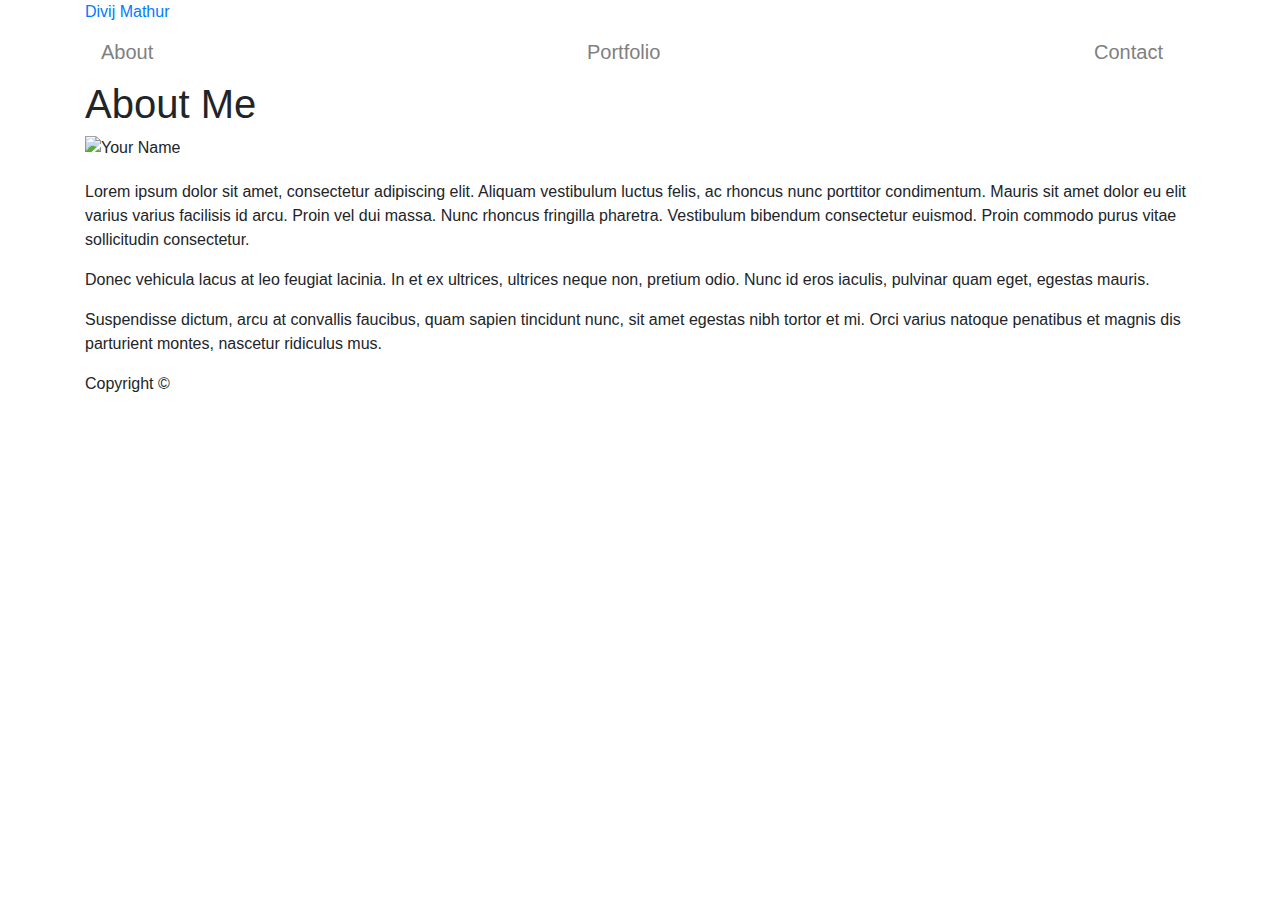
==== index.html @ dbda2882 "changing styling file location" ====
<!doctype html>
<html lang="en-us">

<head>
  <meta charset="UTF-8">
  <title>About | Your Name</title>
  <link rel="stylesheet" type="text/css" href="style.css">
  <link rel="stylesheet" href="https://stackpath.bootstrapcdn.com/bootstrap/4.3.1/css/bootstrap.min.css" integrity="sha384-ggOyR0iXCbMQv3Xipma34MD+dH/1fQ784/j6cY/iJTQUOhcWr7x9JvoRxT2MZw1T" crossorigin="anonymous">
</head>

<body>

  <header id="masthead">
    <div class="container">
      <a href="index.html" id="logo">Divij Mathur</a>
      <nav class="navbar navbar-light">
        <a class="navbar-brand" href="index.html" style="color: grey;">About</a>
        <a class="navbar-brand" href="portfolio.html" style="color: grey;">Portfolio</a>
        <a class="navbar-brand" href="contact.html" style="color: grey;">Contact</a>
      </nav>
    </div>
  </header>

  <div id="main-container" class="container">
    <section class="main-section">
      <h1>About Me</h1>

      <img src="assets/images/cat.jpg" class="img-fluid" alt="Your Name" style="max-width: 50%; height: auto; margin-bottom: 20px">

      <p>Lorem ipsum dolor sit amet, consectetur adipiscing elit. Aliquam vestibulum luctus felis, ac rhoncus nunc porttitor condimentum. Mauris sit amet dolor eu elit varius varius facilisis id arcu. Proin vel dui massa. Nunc rhoncus fringilla pharetra. Vestibulum bibendum consectetur euismod. Proin commodo purus vitae sollicitudin consectetur.</p>

      <p>Donec vehicula lacus at leo feugiat lacinia. In et ex ultrices, ultrices neque non, pretium odio. Nunc id eros iaculis, pulvinar quam eget, egestas mauris.</p>

      <p>Suspendisse dictum, arcu at convallis faucibus, quam sapien tincidunt nunc, sit amet egestas nibh tortor et mi. Orci varius natoque penatibus et magnis dis parturient montes, nascetur ridiculus mus.</p>

    </section>

  </div>

  <footer>
    <div class="container">
      Copyright &copy; 
    </div>
  </footer>
  <script src="https://code.jquery.com/jquery-3.3.1.slim.min.js" integrity="sha384-q8i/X+965DzO0rT7abK41JStQIAqVgRVzpbzo5smXKp4YfRvH+8abtTE1Pi6jizo" crossorigin="anonymous"></script>
<script src="https://cdnjs.cloudflare.com/ajax/libs/popper.js/1.14.7/umd/popper.min.js" integrity="sha384-UO2eT0CpHqdSJQ6hJty5KVphtPhzWj9WO1clHTMGa3JDZwrnQq4sF86dIHNDz0W1" crossorigin="anonymous"></script>
<script src="https://stackpath.bootstrapcdn.com/bootstrap/4.3.1/js/bootstrap.min.js" integrity="sha384-JjSmVgyd0p3pXB1rRibZUAYoIIy6OrQ6VrjIEaFf/nJGzIxFDsf4x0xIM+B07jRM" crossorigin="anonymous"></script>
</body>

</html>
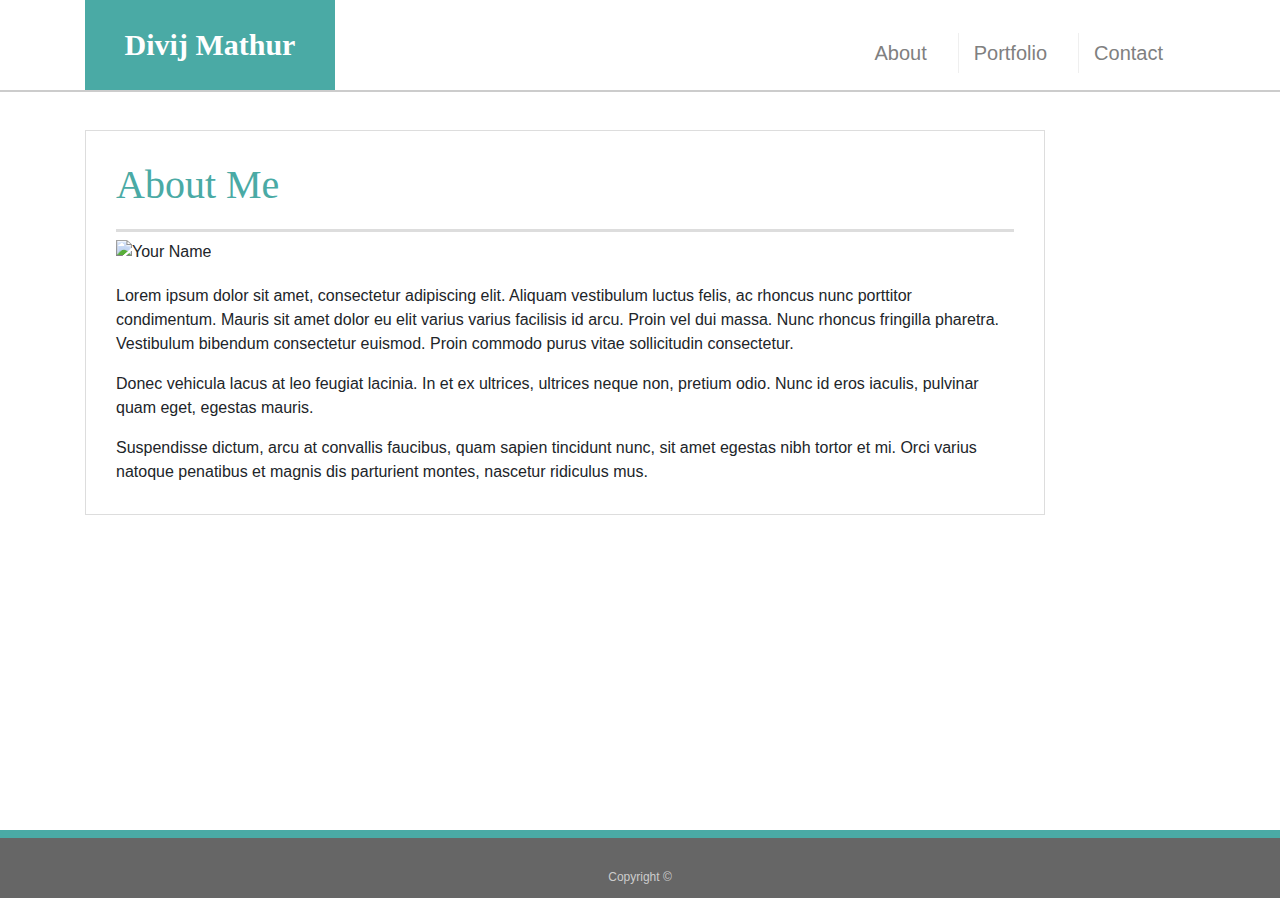
==== commit fb00fb80: "new cat file added" ====
--- a/index.html
+++ b/index.html
@@ -25,7 +25,7 @@
     <section class="main-section">
       <h1>About Me</h1>
 
-      <img src="assets/images/cat.jpg" class="img-fluid" alt="Your Name" style="max-width: 50%; height: auto; margin-bottom: 20px">
+      <img src="cat.jpg" class="img-fluid" alt="Your Name" style="max-width: 50%; height: auto; margin-bottom: 20px">
 
       <p>Lorem ipsum dolor sit amet, consectetur adipiscing elit. Aliquam vestibulum luctus felis, ac rhoncus nunc porttitor condimentum. Mauris sit amet dolor eu elit varius varius facilisis id arcu. Proin vel dui massa. Nunc rhoncus fringilla pharetra. Vestibulum bibendum consectetur euismod. Proin commodo purus vitae sollicitudin consectetur.</p>
 
--- a/style.css
+++ b/style.css
@@ -0,0 +1,217 @@
+body {
+  font-family: Arial, "Helvetica Neue", Helvetica, sans-serif;
+  font-size: 18px;
+  line-height: 34px;
+  color: #777777;
+  background: url("../images/concrete_seamless.png");
+}
+
+* {
+  box-sizing: border-box;
+}
+
+/* general */
+
+.container {
+  width: 100%;
+  max-width: 960px;
+  margin: 0 auto;
+  clear: both;
+}
+
+h1,
+h2,
+h3,
+p {
+  margin-bottom: 20px;
+}
+
+p:last-child {
+  margin-bottom: 0;
+}
+
+h1,
+h2,
+h3 {
+  font-family: Georgia, Times, "Times New Roman", serif;
+  font-weight: 700;
+  color: #4aaaa5;
+}
+
+h1 {
+  padding-bottom: 20px;
+  font-size: 30px;
+  line-height: 49px;
+  border-bottom: 3px solid #dddddd;
+}
+
+h2,
+h3 {
+  font-size: 22px;
+}
+
+/* header */
+
+#masthead {
+  position: fixed;
+  z-index: 99;
+  width: 100%;
+  margin: 0 0 30px;
+  overflow: auto;
+  color: #ffffff;
+  background: #ffffff;
+  border-bottom: 2px solid #cccccc;
+}
+
+#logo {
+  float: left;
+  width: 250px;
+  height: 90px;
+  font-family: Georgia, Times, "Times New Roman", serif;
+  font-size: 30px;
+  font-weight: 700;
+  line-height: 90px;
+  color: #ffffff;
+  text-align: center;
+  text-decoration: none;
+  background: #4aaaa5;
+}
+
+nav {
+  float: right;
+  margin-top: 25px;
+}
+
+nav a {
+  display: inline-block;
+  padding-left: 15px;
+  margin-left: 15px;
+  line-height: 18px;
+  color: #999;
+  text-decoration: none;
+  border-left: 1px solid #efefef;
+}
+
+nav a:first-child {
+  border-left: 0 none;
+}
+
+/* footer */
+
+footer {
+  padding: 30px 0;
+  clear: both;
+  font-size: 12px;
+  color: #ffffff;
+  color: #cccccc;
+  text-align: center;
+  background: #666666;
+  border-top: 8px solid #4aaaa5;
+  height: 50px;
+}
+
+h3, h2 {
+  padding-bottom: 20px;
+  margin-bottom: 15px;
+  line-height: 22px;
+  border-bottom: 2px solid #eeeeee;
+}
+
+/* main */
+
+#main-container {
+  padding-top: 130px;
+  min-height: calc(100vh - 70px);
+}
+
+.main-section {
+  float: left;
+  width: 100%;
+  max-width: 960px;
+  padding: 30px;
+  margin: 0 0 40px;
+  background: #ffffff;
+  border: 1px solid #dddddd;
+}
+
+/* portfolio page */
+
+.work {
+  position: relative;
+  float: left;
+  width: 274px;
+  margin: 20px 0 25px;
+  overflow: auto;
+}
+
+.work:nth-child(even) {
+  margin-right: 40px;
+}
+
+.work img {
+  width: 100%;
+  border: 0 none;
+  opacity: 0.8;
+}
+
+.work h3 {
+  position: absolute;
+  bottom: 20px;
+  width: 100%;
+  padding: 15px;
+  margin-bottom: 0;
+  font-weight: 300;
+  line-height: 30px;
+  color: #ffffff;
+  text-align: center;
+  background: #4aaaa5;
+  border-bottom: 0;
+}
+
+.auth-image {
+  float: left;
+  width: 200px;
+  height: auto;
+  margin-top: 10px;
+  margin-right: 25px;
+}
+
+/* contact page */
+
+#contact-form ul {
+  margin-bottom: 20px;
+}
+
+#contact-form li {
+  margin-bottom: 10px;
+}
+
+label,
+input[type=text],
+input[type=email],
+textarea {
+  display: block;
+  width: 100%;
+}
+
+input[type=text],
+input[type=email],
+textarea {
+  height: 35px;
+  padding: 0 10px;
+  font-size: 14px;
+  border: 1px solid #dddddd;
+}
+
+textarea {
+  height: 200px;
+}
+
+input[type=submit] {
+  padding: 10px 30px;
+  font-size: 18px;
+  color: #ffffff;
+  cursor: pointer;
+  background: #4aaaa5;
+  border: 0 none;
+}
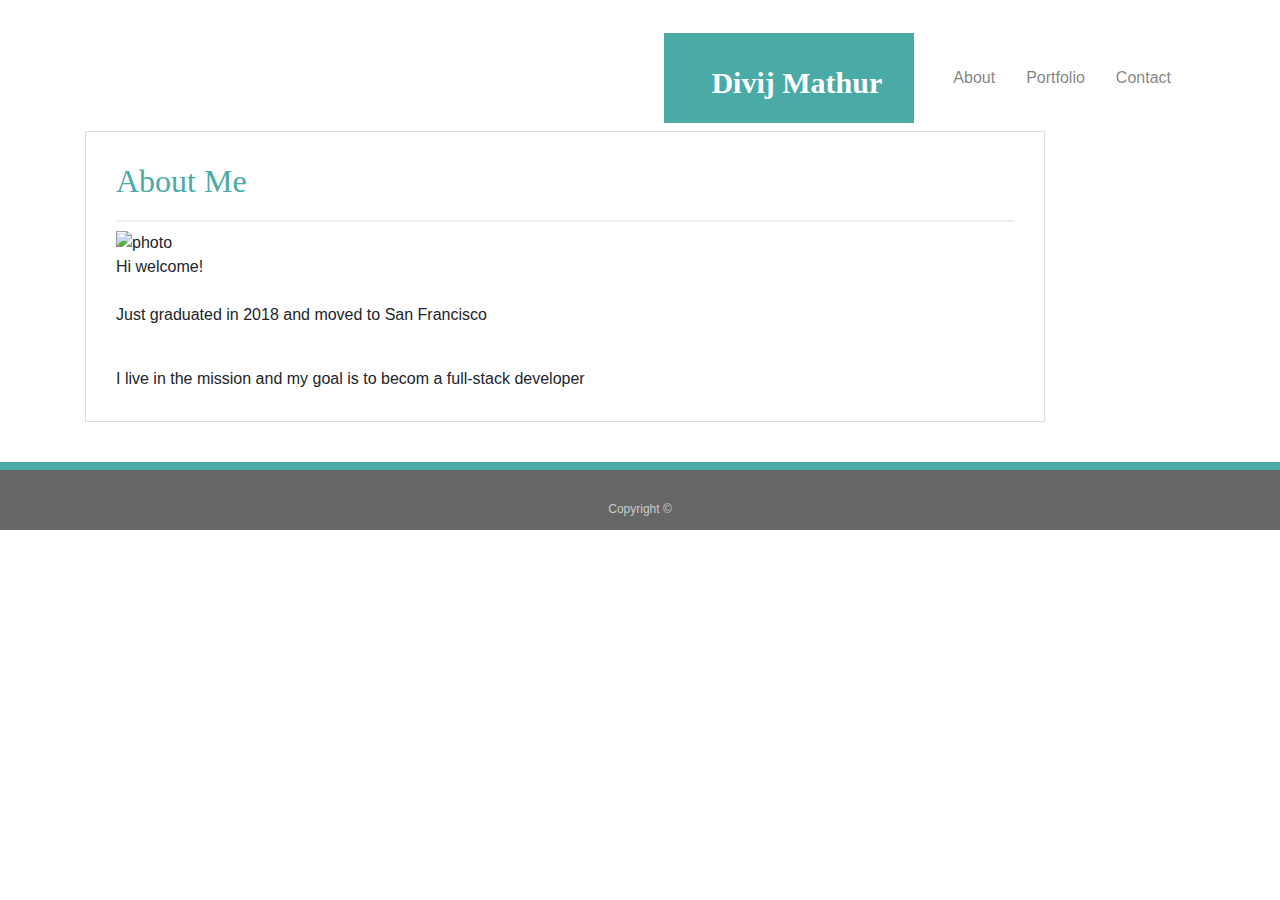
==== commit f20f8dff: "fixed layout and color" ====
--- a/index.html
+++ b/index.html
@@ -3,6 +3,7 @@
 
 <head>
   <meta charset="UTF-8">
+  <meta name="viewport" content="width-device-width, initial-scale=1, shrink-to-fit=no">
   <title>About | Your Name</title>
   <link rel="stylesheet" type="text/css" href="style.css">
   <link rel="stylesheet" href="https://stackpath.bootstrapcdn.com/bootstrap/4.3.1/css/bootstrap.min.css" integrity="sha384-ggOyR0iXCbMQv3Xipma34MD+dH/1fQ784/j6cY/iJTQUOhcWr7x9JvoRxT2MZw1T" crossorigin="anonymous">
@@ -10,41 +11,64 @@
 
 <body>
 
-  <header id="masthead">
+<div class="wrapper">
+  <header>
     <div class="container">
-      <a href="index.html" id="logo">Divij Mathur</a>
-      <nav class="navbar navbar-light">
-        <a class="navbar-brand" href="index.html" style="color: grey;">About</a>
-        <a class="navbar-brand" href="portfolio.html" style="color: grey;">Portfolio</a>
-        <a class="navbar-brand" href="contact.html" style="color: grey;">Contact</a>
+      <nav id="header" class="navbar navbar-expand-lg navbar-light navbar-light">
+        <a id="logo" class="navbar-brand" href="index.html">Divij Mathur</a>
+        <button class="navbar-toggler" type="button" data-toggle="collapse" data-target="#navbarNav" aria-controls="navbarNav" aria-expanded="false" aria-label="Toggle Navigation">
+          <span class="navbar-toggler-icon"></span>
+        </button>
+      <div class="collapse navbar-collapse" id="navbarNav">
+        <ul class="navbar-nav ml-auto">
+          <li class="nav-item">
+            <a class="nav-link" href="index.html">About<span class="sr-only">(current)</span></a>
+          </li>
+          <li class="nav-item">
+            <a class="nav-link" href="portfolio.html">Portfolio</a>
+          </li>
+          <li class="nav-item">
+            <a class="nav-link" href="contact.html">Contact</a>
+          </li>
+        </ul>
+      </div>
       </nav>
     </div>
   </header>
+</div>
 
-  <div id="main-container" class="container">
+
+
+
+  <div id="content" class="container">
     <section class="main-section">
-      <h1>About Me</h1>
+      <h2>About Me</h2>
+        <div>
+          <img id="doggo" src="dog.jpeg" alt="photo">
+        </div>
 
-      <img src="cat.jpg" class="img-fluid" alt="Your Name" style="max-width: 50%; height: auto; margin-bottom: 20px">
+        <div>
+              <p class="first">
+                Hi welcome!
+              </p>
+        </div>
 
-      <p>Lorem ipsum dolor sit amet, consectetur adipiscing elit. Aliquam vestibulum luctus felis, ac rhoncus nunc porttitor condimentum. Mauris sit amet dolor eu elit varius varius facilisis id arcu. Proin vel dui massa. Nunc rhoncus fringilla pharetra. Vestibulum bibendum consectetur euismod. Proin commodo purus vitae sollicitudin consectetur.</p>
+        <br>
 
-      <p>Donec vehicula lacus at leo feugiat lacinia. In et ex ultrices, ultrices neque non, pretium odio. Nunc id eros iaculis, pulvinar quam eget, egestas mauris.</p>
+        <p class="first">Just graduated in 2018 and moved to San Francisco</p>
 
-      <p>Suspendisse dictum, arcu at convallis faucibus, quam sapien tincidunt nunc, sit amet egestas nibh tortor et mi. Orci varius natoque penatibus et magnis dis parturient montes, nascetur ridiculus mus.</p>
+        <br>
 
-    </section>
+        <p class="first">I live in the mission and my goal is to becom a full-stack developer</p>
+  </div>
+      <div class="second"></div>
+</div>
+    <footer class="container-fluid sticky-bottom">
+      <p id="third">Copyright &copy</p>
+    </footer>
+  <script src="https://code.jquery.com/jquery-3.3.1.slim.min.js" integrity="sha384-q8i/X+965DzO0rT7abK41JStQIAqVgRVzpbzo5smXKp4YfRvH+8abtTE1Pi6jizo" crossorigin="anonymous"></script>
+  <script src="https://cdnjs.cloudflare.com/ajax/libs/popper.js/1.14.7/umd/popper.min.js" integrity="sha384-UO2eT0CpHqdSJQ6hJty5KVphtPhzWj9WO1clHTMGa3JDZwrnQq4sF86dIHNDz0W1" crossorigin="anonymous"></script>
+  <script src="https://stackpath.bootstrapcdn.com/bootstrap/4.3.1/js/bootstrap.min.js" integrity="sha384-JjSmVgyd0p3pXB1rRibZUAYoIIy6OrQ6VrjIEaFf/nJGzIxFDsf4x0xIM+B07jRM" crossorigin="anonymous"></script>
 
-  </div>
-
-  <footer>
-    <div class="container">
-      Copyright &copy; 
-    </div>
-  </footer>
-  <script src="https://code.jquery.com/jquery-3.3.1.slim.min.js" integrity="sha384-q8i/X+965DzO0rT7abK41JStQIAqVgRVzpbzo5smXKp4YfRvH+8abtTE1Pi6jizo" crossorigin="anonymous"></script>
-<script src="https://cdnjs.cloudflare.com/ajax/libs/popper.js/1.14.7/umd/popper.min.js" integrity="sha384-UO2eT0CpHqdSJQ6hJty5KVphtPhzWj9WO1clHTMGa3JDZwrnQq4sF86dIHNDz0W1" crossorigin="anonymous"></script>
-<script src="https://stackpath.bootstrapcdn.com/bootstrap/4.3.1/js/bootstrap.min.js" integrity="sha384-JjSmVgyd0p3pXB1rRibZUAYoIIy6OrQ6VrjIEaFf/nJGzIxFDsf4x0xIM+B07jRM" crossorigin="anonymous"></script>
 </body>
-
 </html>
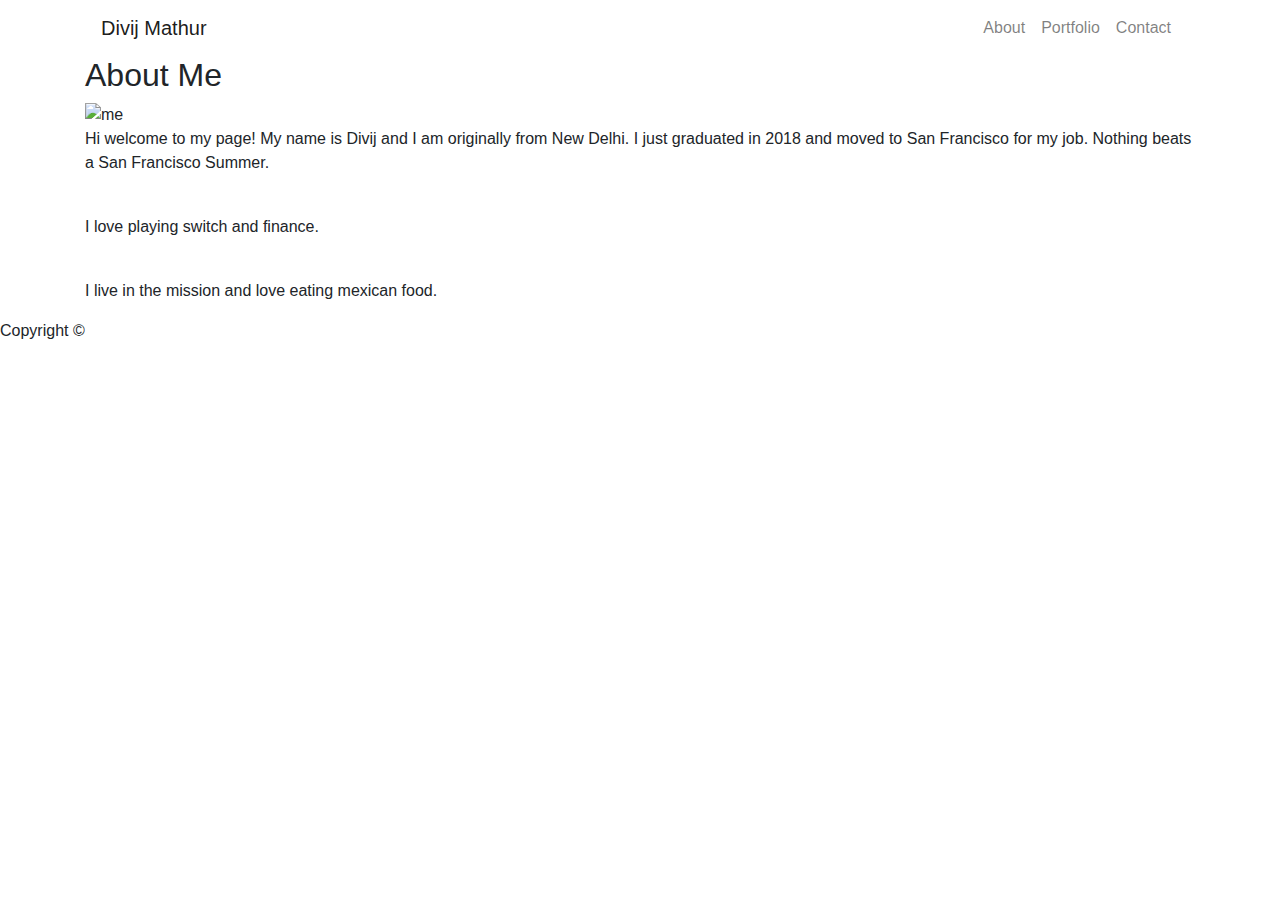
==== commit cf23ac56: "changed bio text" ====
--- a/index.html
+++ b/index.html
@@ -5,7 +5,7 @@
   <meta charset="UTF-8">
   <meta name="viewport" content="width-device-width, initial-scale=1, shrink-to-fit=no">
   <title>About | Your Name</title>
-  <link rel="stylesheet" type="text/css" href="style.css">
+  <link rel="stylesheet" type="text/css" href="assets/css/style.css">
   <link rel="stylesheet" href="https://stackpath.bootstrapcdn.com/bootstrap/4.3.1/css/bootstrap.min.css" integrity="sha384-ggOyR0iXCbMQv3Xipma34MD+dH/1fQ784/j6cY/iJTQUOhcWr7x9JvoRxT2MZw1T" crossorigin="anonymous">
 </head>
 
@@ -19,23 +19,23 @@
         <button class="navbar-toggler" type="button" data-toggle="collapse" data-target="#navbarNav" aria-controls="navbarNav" aria-expanded="false" aria-label="Toggle Navigation">
           <span class="navbar-toggler-icon"></span>
         </button>
-      <div class="collapse navbar-collapse" id="navbarNav">
-        <ul class="navbar-nav ml-auto">
-          <li class="nav-item">
-            <a class="nav-link" href="index.html">About<span class="sr-only">(current)</span></a>
-          </li>
-          <li class="nav-item">
-            <a class="nav-link" href="portfolio.html">Portfolio</a>
-          </li>
-          <li class="nav-item">
-            <a class="nav-link" href="contact.html">Contact</a>
-          </li>
-        </ul>
-      </div>
+        <div class="collapse navbar-collapse" id="navbarNav">
+          <ul class="navbar-nav ml-auto">
+            <li class="nav-item">
+              <a class="nav-link" href="index.html">About<span class="sr-only">(current)</span></a>
+            </li>
+            <li class="nav-item">
+              <a class="nav-link" href="portfolio.html">Portfolio</a>
+            </li>
+            <li class="nav-item">
+              <a class="nav-link" href="contact.html">Contact</a>
+            </li>
+          </ul>
+        </div>
       </nav>
     </div>
   </header>
-</div>
+
 
 
 
@@ -44,26 +44,26 @@
     <section class="main-section">
       <h2>About Me</h2>
         <div>
-          <img id="doggo" src="dog.jpeg" alt="photo">
+          <img id="me" src="assets/images/me.jpg" alt="me">
         </div>
 
         <div>
               <p class="first">
-                Hi welcome!
+                Hi welcome to my page! My name is Divij and I am originally from New Delhi. I just graduated in 2018 and moved to San Francisco for my job. Nothing beats a San Francisco Summer.
               </p>
         </div>
 
         <br>
 
-        <p class="first">Just graduated in 2018 and moved to San Francisco</p>
+        <p class="first">I love playing switch and finance. </p>
 
         <br>
 
-        <p class="first">I live in the mission and my goal is to becom a full-stack developer</p>
+        <p class="first">I live in the mission and love eating mexican food.</p>
   </div>
       <div class="second"></div>
 </div>
-    <footer class="container-fluid sticky-bottom">
+    <footer class="sticky-bottom">
       <p id="third">Copyright &copy</p>
     </footer>
   <script src="https://code.jquery.com/jquery-3.3.1.slim.min.js" integrity="sha384-q8i/X+965DzO0rT7abK41JStQIAqVgRVzpbzo5smXKp4YfRvH+8abtTE1Pi6jizo" crossorigin="anonymous"></script>
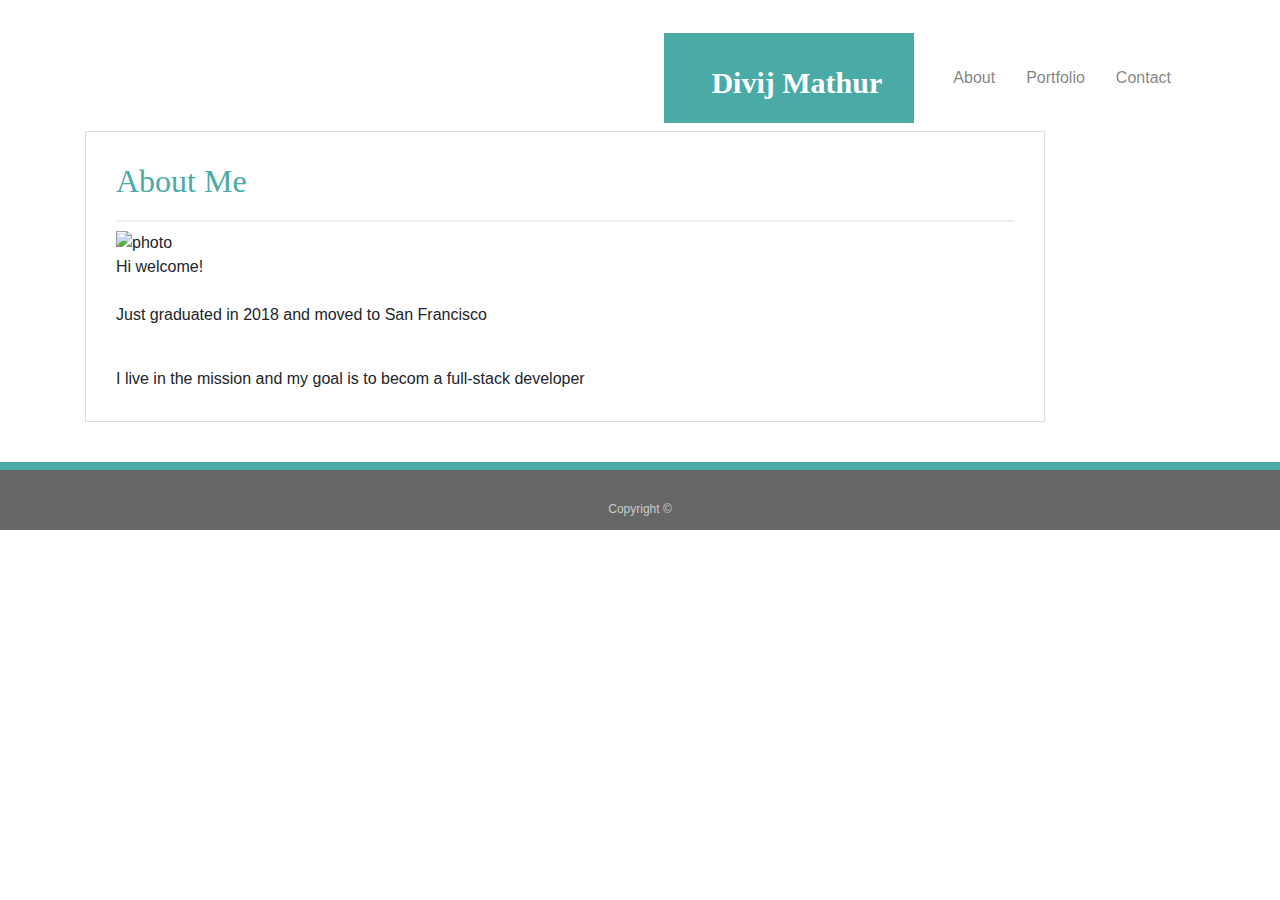
==== commit eeff2c63: "forgot to think of something" ====
--- a/index.html
+++ b/index.html
@@ -5,7 +5,7 @@
   <meta charset="UTF-8">
   <meta name="viewport" content="width-device-width, initial-scale=1, shrink-to-fit=no">
   <title>About | Your Name</title>
-  <link rel="stylesheet" type="text/css" href="assets/css/style.css">
+  <link rel="stylesheet" type="text/css" href="style.css">
   <link rel="stylesheet" href="https://stackpath.bootstrapcdn.com/bootstrap/4.3.1/css/bootstrap.min.css" integrity="sha384-ggOyR0iXCbMQv3Xipma34MD+dH/1fQ784/j6cY/iJTQUOhcWr7x9JvoRxT2MZw1T" crossorigin="anonymous">
 </head>
 
@@ -19,23 +19,23 @@
         <button class="navbar-toggler" type="button" data-toggle="collapse" data-target="#navbarNav" aria-controls="navbarNav" aria-expanded="false" aria-label="Toggle Navigation">
           <span class="navbar-toggler-icon"></span>
         </button>
-        <div class="collapse navbar-collapse" id="navbarNav">
-          <ul class="navbar-nav ml-auto">
-            <li class="nav-item">
-              <a class="nav-link" href="index.html">About<span class="sr-only">(current)</span></a>
-            </li>
-            <li class="nav-item">
-              <a class="nav-link" href="portfolio.html">Portfolio</a>
-            </li>
-            <li class="nav-item">
-              <a class="nav-link" href="contact.html">Contact</a>
-            </li>
-          </ul>
-        </div>
+      <div class="collapse navbar-collapse" id="navbarNav">
+        <ul class="navbar-nav ml-auto">
+          <li class="nav-item">
+            <a class="nav-link" href="index.html">About<span class="sr-only">(current)</span></a>
+          </li>
+          <li class="nav-item">
+            <a class="nav-link" href="portfolio.html">Portfolio</a>
+          </li>
+          <li class="nav-item">
+            <a class="nav-link" href="contact.html">Contact</a>
+          </li>
+        </ul>
+      </div>
       </nav>
     </div>
   </header>
-
+</div>
 
 
 
@@ -44,26 +44,26 @@
     <section class="main-section">
       <h2>About Me</h2>
         <div>
-          <img id="me" src="assets/images/me.jpg" alt="me">
+          <img id="doggo" src="dog.jpeg" alt="photo">
         </div>
 
         <div>
               <p class="first">
-                Hi welcome to my page! My name is Divij and I am originally from New Delhi. I just graduated in 2018 and moved to San Francisco for my job. Nothing beats a San Francisco Summer.
+                Hi welcome!
               </p>
         </div>
 
         <br>
 
-        <p class="first">I love playing switch and finance. </p>
+        <p class="first">Just graduated in 2018 and moved to San Francisco</p>
 
         <br>
 
-        <p class="first">I live in the mission and love eating mexican food.</p>
+        <p class="first">I live in the mission and my goal is to becom a full-stack developer</p>
   </div>
       <div class="second"></div>
 </div>
-    <footer class="sticky-bottom">
+    <footer class="container-fluid sticky-bottom">
       <p id="third">Copyright &copy</p>
     </footer>
   <script src="https://code.jquery.com/jquery-3.3.1.slim.min.js" integrity="sha384-q8i/X+965DzO0rT7abK41JStQIAqVgRVzpbzo5smXKp4YfRvH+8abtTE1Pi6jizo" crossorigin="anonymous"></script>
@@ -71,4 +71,3 @@
   <script src="https://stackpath.bootstrapcdn.com/bootstrap/4.3.1/js/bootstrap.min.js" integrity="sha384-JjSmVgyd0p3pXB1rRibZUAYoIIy6OrQ6VrjIEaFf/nJGzIxFDsf4x0xIM+B07jRM" crossorigin="anonymous"></script>
 
 </body>
-</html>
--- a/style.css
+++ b/style.css
@@ -0,0 +1,217 @@
+body {
+  font-family: Arial, "Helvetica Neue", Helvetica, sans-serif;
+  font-size: 18px;
+  line-height: 34px;
+  color: #777777;
+  background: url("../images/concrete_seamless.png");
+}
+
+* {
+  box-sizing: border-box;
+}
+
+/* general */
+
+.container {
+  width: 100%;
+  max-width: 960px;
+  margin: 0 auto;
+  clear: both;
+}
+
+h1,
+h2,
+h3,
+p {
+  margin-bottom: 20px;
+}
+
+p:last-child {
+  margin-bottom: 0;
+}
+
+h1,
+h2,
+h3 {
+  font-family: Georgia, Times, "Times New Roman", serif;
+  font-weight: 700;
+  color: #4aaaa5;
+}
+
+h1 {
+  padding-bottom: 20px;
+  font-size: 30px;
+  line-height: 49px;
+  border-bottom: 3px solid #dddddd;
+}
+
+h2,
+h3 {
+  font-size: 22px;
+}
+
+/* header */
+
+#masthead {
+  position: fixed;
+  z-index: 99;
+  width: 100%;
+  margin: 0 0 30px;
+  overflow: auto;
+  color: #ffffff;
+  background: #ffffff;
+  border-bottom: 2px solid #cccccc;
+}
+
+#logo {
+  float: left;
+  width: 250px;
+  height: 90px;
+  font-family: Georgia, Times, "Times New Roman", serif;
+  font-size: 30px;
+  font-weight: 700;
+  line-height: 90px;
+  color: #ffffff;
+  text-align: center;
+  text-decoration: none;
+  background: #4aaaa5;
+}
+
+nav {
+  float: right;
+  margin-top: 25px;
+}
+
+nav a {
+  display: inline-block;
+  padding-left: 15px;
+  margin-left: 15px;
+  line-height: 18px;
+  color: #999;
+  text-decoration: none;
+  border-left: 1px solid #efefef;
+}
+
+nav a:first-child {
+  border-left: 0 none;
+}
+
+/* footer */
+
+footer {
+  padding: 30px 0;
+  clear: both;
+  font-size: 12px;
+  color: #ffffff;
+  color: #cccccc;
+  text-align: center;
+  background: #666666;
+  border-top: 8px solid #4aaaa5;
+  height: 50px;
+}
+
+h3, h2 {
+  padding-bottom: 20px;
+  margin-bottom: 15px;
+  line-height: 22px;
+  border-bottom: 2px solid #eeeeee;
+}
+
+/* main */
+
+#main-container {
+  padding-top: 130px;
+  min-height: calc(100vh - 70px);
+}
+
+.main-section {
+  float: left;
+  width: 100%;
+  max-width: 960px;
+  padding: 30px;
+  margin: 0 0 40px;
+  background: #ffffff;
+  border: 1px solid #dddddd;
+}
+
+/* portfolio page */
+
+.work {
+  position: relative;
+  float: left;
+  width: 274px;
+  margin: 20px 0 25px;
+  overflow: auto;
+}
+
+.work:nth-child(even) {
+  margin-right: 40px;
+}
+
+.work img {
+  width: 100%;
+  border: 0 none;
+  opacity: 0.8;
+}
+
+.work h3 {
+  position: absolute;
+  bottom: 20px;
+  width: 100%;
+  padding: 15px;
+  margin-bottom: 0;
+  font-weight: 300;
+  line-height: 30px;
+  color: #ffffff;
+  text-align: center;
+  background: #4aaaa5;
+  border-bottom: 0;
+}
+
+.auth-image {
+  float: left;
+  width: 200px;
+  height: auto;
+  margin-top: 10px;
+  margin-right: 25px;
+}
+
+/* contact page */
+
+#contact-form ul {
+  margin-bottom: 20px;
+}
+
+#contact-form li {
+  margin-bottom: 10px;
+}
+
+label,
+input[type=text],
+input[type=email],
+textarea {
+  display: block;
+  width: 100%;
+}
+
+input[type=text],
+input[type=email],
+textarea {
+  height: 35px;
+  padding: 0 10px;
+  font-size: 14px;
+  border: 1px solid #dddddd;
+}
+
+textarea {
+  height: 200px;
+}
+
+input[type=submit] {
+  padding: 10px 30px;
+  font-size: 18px;
+  color: #ffffff;
+  cursor: pointer;
+  background: #4aaaa5;
+  border: 0 none;
+}
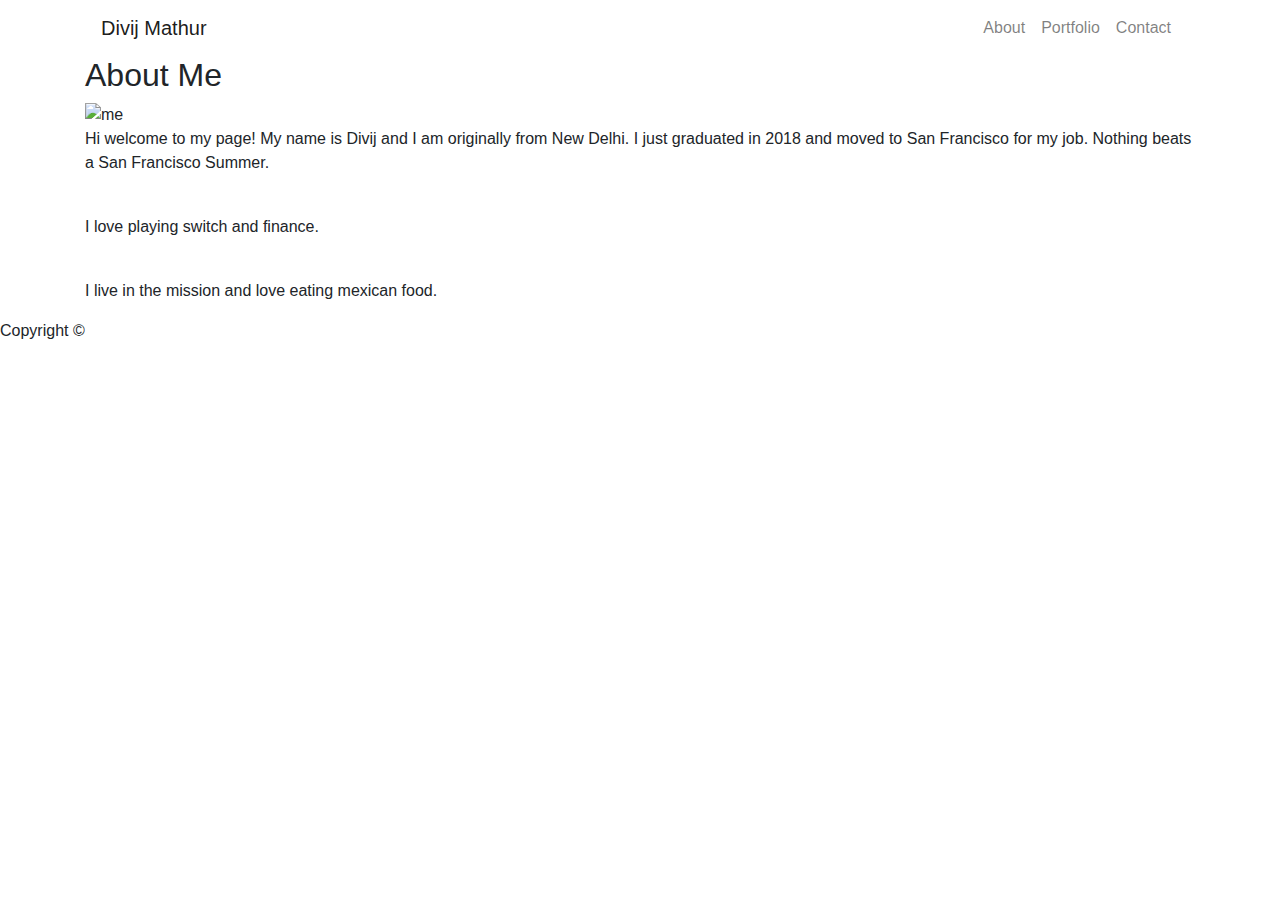
==== commit 5e528917: "alrighty then" ====
--- a/index.html
+++ b/index.html
@@ -5,7 +5,7 @@
   <meta charset="UTF-8">
   <meta name="viewport" content="width-device-width, initial-scale=1, shrink-to-fit=no">
   <title>About | Your Name</title>
-  <link rel="stylesheet" type="text/css" href="style.css">
+  <link rel="stylesheet" type="text/css" href="assets/css/style.css">
   <link rel="stylesheet" href="https://stackpath.bootstrapcdn.com/bootstrap/4.3.1/css/bootstrap.min.css" integrity="sha384-ggOyR0iXCbMQv3Xipma34MD+dH/1fQ784/j6cY/iJTQUOhcWr7x9JvoRxT2MZw1T" crossorigin="anonymous">
 </head>
 
@@ -19,23 +19,23 @@
         <button class="navbar-toggler" type="button" data-toggle="collapse" data-target="#navbarNav" aria-controls="navbarNav" aria-expanded="false" aria-label="Toggle Navigation">
           <span class="navbar-toggler-icon"></span>
         </button>
-      <div class="collapse navbar-collapse" id="navbarNav">
-        <ul class="navbar-nav ml-auto">
-          <li class="nav-item">
-            <a class="nav-link" href="index.html">About<span class="sr-only">(current)</span></a>
-          </li>
-          <li class="nav-item">
-            <a class="nav-link" href="portfolio.html">Portfolio</a>
-          </li>
-          <li class="nav-item">
-            <a class="nav-link" href="contact.html">Contact</a>
-          </li>
-        </ul>
-      </div>
+        <div class="collapse navbar-collapse" id="navbarNav">
+          <ul class="navbar-nav ml-auto">
+            <li class="nav-item">
+              <a class="nav-link" href="index.html">About<span class="sr-only">(current)</span></a>
+            </li>
+            <li class="nav-item">
+              <a class="nav-link" href="portfolio.html">Portfolio</a>
+            </li>
+            <li class="nav-item">
+              <a class="nav-link" href="contact.html">Contact</a>
+            </li>
+          </ul>
+        </div>
       </nav>
     </div>
   </header>
-</div>
+
 
 
 
@@ -44,26 +44,26 @@
     <section class="main-section">
       <h2>About Me</h2>
         <div>
-          <img id="doggo" src="dog.jpeg" alt="photo">
+          <img id="me" src="assets/images/me.jpg" alt="me">
         </div>
 
         <div>
               <p class="first">
-                Hi welcome!
+                Hi welcome to my page! My name is Divij and I am originally from New Delhi. I just graduated in 2018 and moved to San Francisco for my job. Nothing beats a San Francisco Summer.
               </p>
         </div>
 
         <br>
 
-        <p class="first">Just graduated in 2018 and moved to San Francisco</p>
+        <p class="first">I love playing switch and finance. </p>
 
         <br>
 
-        <p class="first">I live in the mission and my goal is to becom a full-stack developer</p>
+        <p class="first">I live in the mission and love eating mexican food.</p>
   </div>
       <div class="second"></div>
 </div>
-    <footer class="container-fluid sticky-bottom">
+    <footer class="sticky-bottom">
       <p id="third">Copyright &copy</p>
     </footer>
   <script src="https://code.jquery.com/jquery-3.3.1.slim.min.js" integrity="sha384-q8i/X+965DzO0rT7abK41JStQIAqVgRVzpbzo5smXKp4YfRvH+8abtTE1Pi6jizo" crossorigin="anonymous"></script>
@@ -71,3 +71,4 @@
   <script src="https://stackpath.bootstrapcdn.com/bootstrap/4.3.1/js/bootstrap.min.js" integrity="sha384-JjSmVgyd0p3pXB1rRibZUAYoIIy6OrQ6VrjIEaFf/nJGzIxFDsf4x0xIM+B07jRM" crossorigin="anonymous"></script>
 
 </body>
+</html>
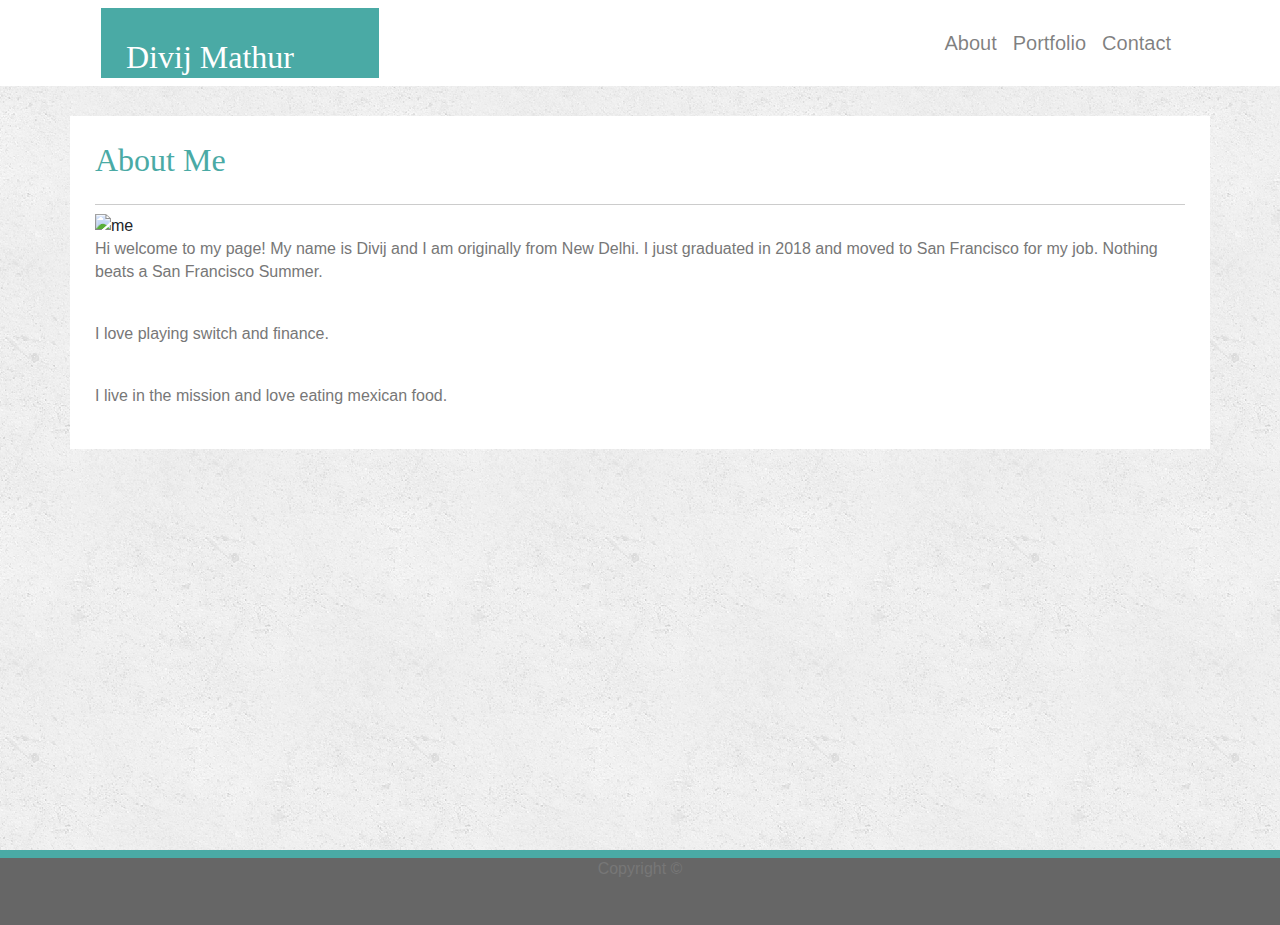
==== commit 90d0643d: "made changes" ====
--- a/index.html
+++ b/index.html
@@ -44,7 +44,7 @@
     <section class="main-section">
       <h2>About Me</h2>
         <div>
-          <img id="me" src="assets/images/me.jpg" alt="me">
+          <img id="me" src="assets/images/me.jpeg" alt="me">
         </div>
 
         <div>
--- a/assets/css/style.css
+++ b/assets/css/style.css
@@ -0,0 +1,182 @@
+#photomain {
+  float: left;
+  width: 200px;
+  height: 165px;
+  margin: 10px;
+  margin-bottom: 0;
+}
+
+a {
+  font-family: Arial, Helvetica, sans-serif;
+  color: #777777;
+  font-size: 20px;
+  background-color:  #ffffff;
+  text-decoration: none;
+}
+
+.navbar {
+  padding: 0;
+  height: 86px;
+}
+
+.container {
+  padding: 0;
+  width: 100%;
+}
+
+#logo {
+  padding: 25px;
+  width: 278px;
+  background-color: #4aaaa5;
+  font-family: Georgia, 'Times New Roman', Times, serif;
+  color: white;
+  margin-bottom: 0px;
+  margin-top: 0;
+  font-size: 32px;
+  font-weight: 700px;
+  height: 100%;
+  margin-right: 0px;
+
+}
+
+.nav-link {
+  padding-left: 10px;
+  padding-right: 10px;
+  font-family: Arial, Helvetica, sans-serif;
+  color: #777777;
+  font-size: 20px;
+  background-color:  #ffffff;
+  text-decoration: none;
+
+}
+
+header {
+  width: 100%;
+  background-color:  #ffffff;
+}
+
+#header {
+  background-color:  #ffffff;
+}
+
+body {
+  background-image: url("../images/concrete_seamless.png")
+}
+
+#content {
+  background-color:  #ffffff;
+  margin-top: 30px;
+  padding: 25px;
+  margin-bottom: 100px;
+}
+
+h2 {
+  color: #4aaaa5;
+    font-family: Georgia, 'Times New Roman', Times, serif;
+    border-bottom: 1px solid #cccccc;
+    font-size: 30px;
+    font-weight: 700;
+    padding: 25px;
+    padding-left: 0;
+    padding-top: 0;
+    margin-top: 0;
+    margin-bottom: 20px;
+}
+
+p {
+  line-height: 1.4;
+  font-family: Arial, Helvetica, sans-serif;
+  color: #777777;
+  margin: 0%;
+}
+.sticky-bottom {
+  background-color: #666666;
+  text-align: center; 
+  height: 75px;
+  width: 100%;
+  color: #ffffff;
+  border-top: 8px solid #4aaaa5;
+}
+
+#copy {
+  color: #ffffff;
+}
+
+html, body {
+  height: 100%;
+  margin: 0;
+}
+.wrapper {
+  min-height: 100%;
+  margin-bottom: -50px;
+}
+
+.footer, 
+.second {
+  height: 50px;
+}
+
+.btn-primary {
+  background-color: #4aaaa5;
+  font-family: Georgia, 'Times New Roman', Times, serif;
+  color: white;
+  padding: 15px;
+  font-size: 20px;
+  border: none;
+}
+.col-sm-10 {
+    padding: 0;
+}
+
+label {
+  line-height: 1.4;
+  font-family: Arial, Helvetica, sans-serif;
+  color: #777777;
+  margin: 0%;
+  margin-bottom: 5px;
+}
+
+
+.form-control {
+  padding-bottom: 0;
+  padding-top: 0;
+  height: 30px;
+}
+
+
+h3 {
+margin-bottom: 0;
+margin-top: 0;
+position: absolute;
+width: 100%;
+font-weight: 700;
+font-size: 35px;
+text-align: center;
+background-color: #4aaaa5;
+font-family: Georgia, 'Times New Roman', Times, serif;
+color: white;
+top: 70%;
+}
+
+.img-fluid {
+height: 100%;
+width:100%;
+}
+
+.row {
+  margin-left:0;
+}
+
+.col-lg-3 {
+  padding:0;
+}
+
+.col-md-3 {
+  padding: 0;
+}
+
+.col-sm-5 {
+  padding:0;
+  margin-bottom: 20px;
+  margin:20px;
+}
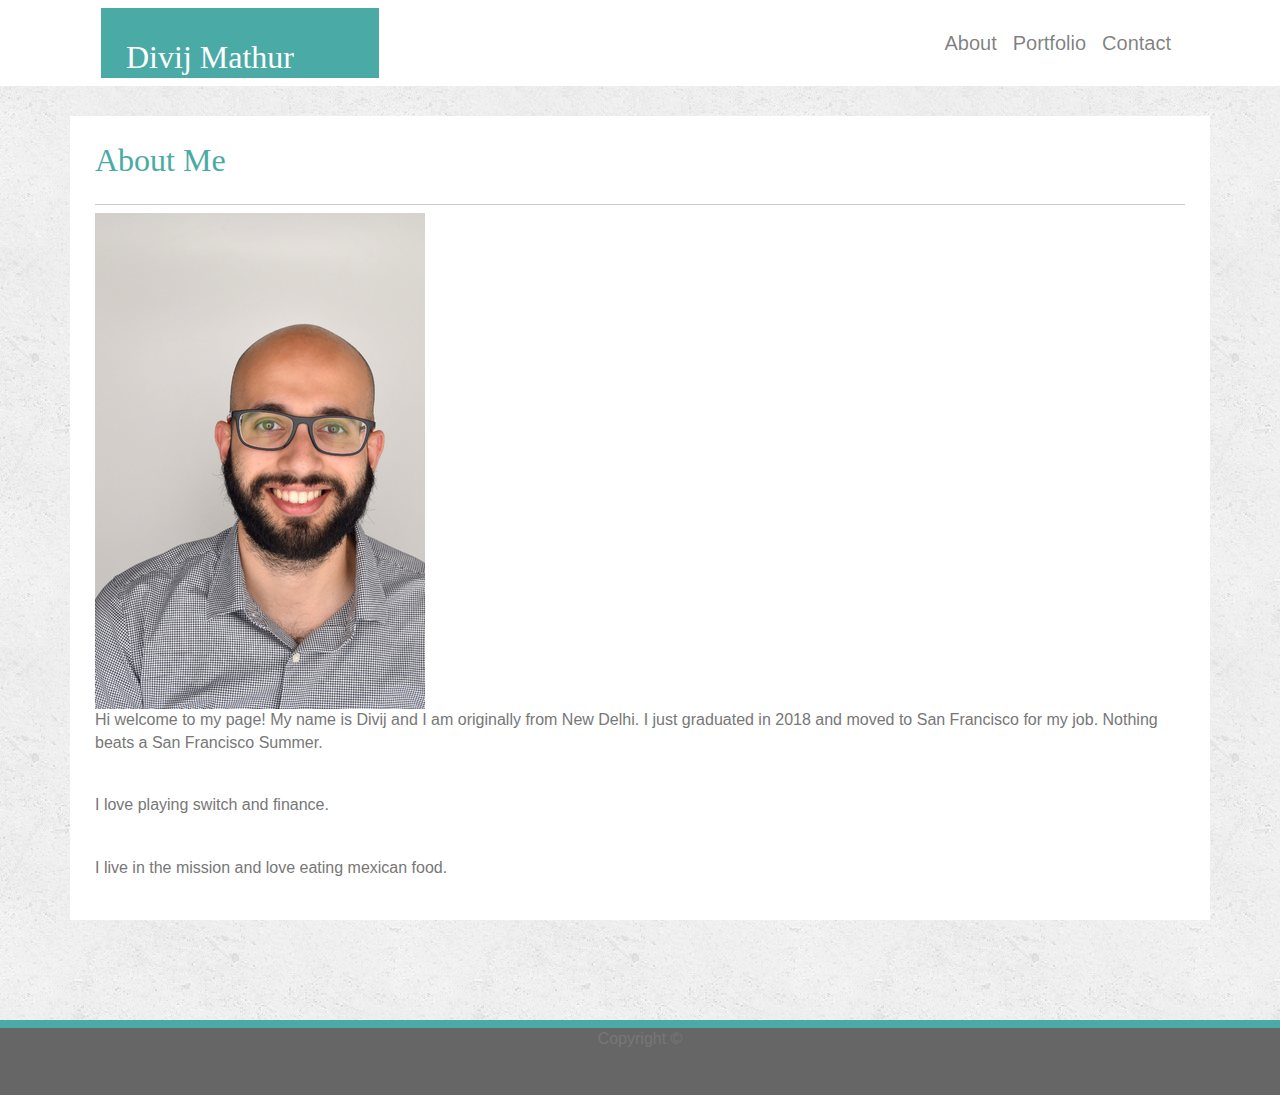
==== commit c708063e: "change" ====
--- a/index.html
+++ b/index.html
@@ -44,7 +44,7 @@
     <section class="main-section">
       <h2>About Me</h2>
         <div>
-          <img id="me" src="assets/images/me.jpeg" alt="me">
+          <img id="me" src="assets/images/me.JPG" alt="me">
         </div>
 
         <div>
